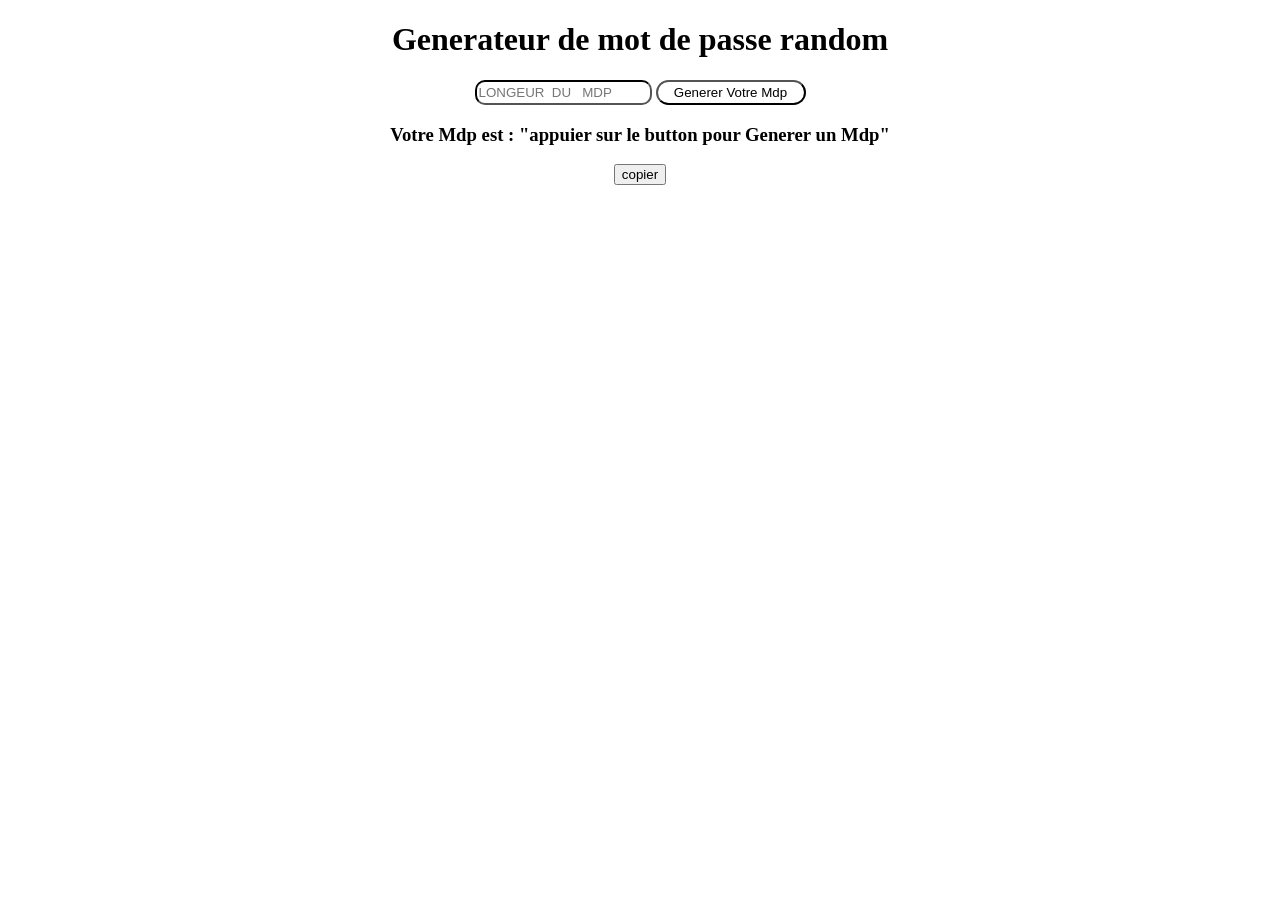
==== index.html @ f596879d "Update and rename rd_pass.html to index.html" ====
<!DOCTYPE html>
<html lang="fr">
<head>
    <title>Generateur de mdp random</title>
    <link rel="stylesheet" href="re_pass.css">
</head>
<body>
    <h1>Generateur de mot de passe random</h1>

    <input type="number" id="inp_len" placeholder="LONGEUR  DU   MDP" >

    

    <button id="btn_gen" onclick="generate()" >Generer Votre Mdp</button>  
   
   <h3 id="result">
    Votre Mdp est : "appuier sur le button pour Generer un Mdp"
   </h3>
   
   <button id="btn_copier" onclick="copier()">copier</button> 

    <script src="re_pass.js"></script>
</body>
</html>
---- re_pass.css ----
body{
    margin: 0;
    text-align: center;
    background-color: white;
    color: black;
}
#inp_len{
    font-family: Arial, Helvetica, sans-serif;
    font-size: 2;
height: 19px;   
    border-radius: 10px;
    border-width: 2px;
    border-color :black ;
    background-color:white ;
    color:black ;
}

#btn_gen{

    font-family: Arial, Helvetica, sans-serif;
    font-size: 2;
    width: 150px;
    height: 25px;    
    border-radius: 15px;
    border-width: 2px;
    border-color :black ;
    background-color:white ;
    color:black ;
}
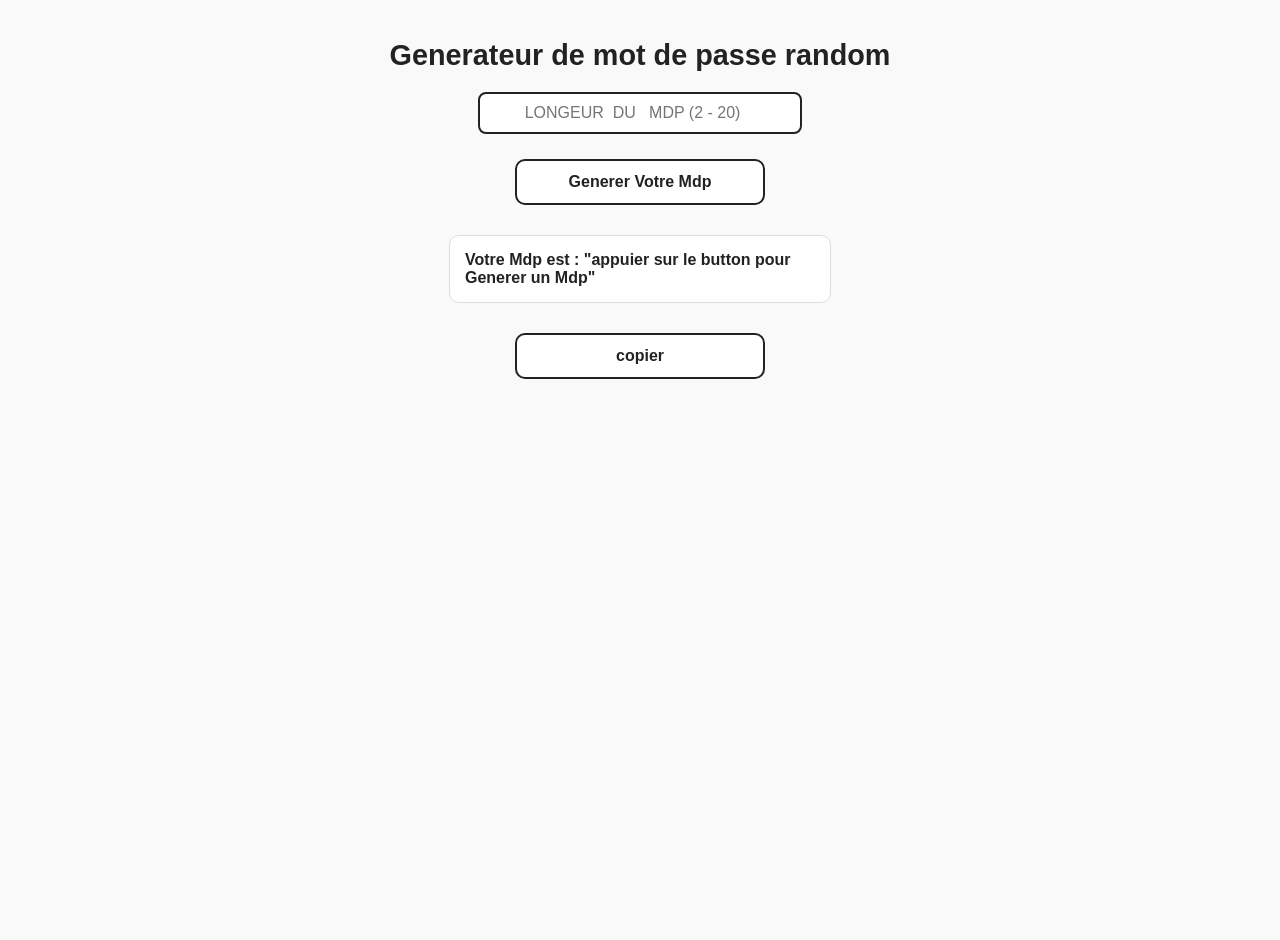
==== commit 974f23e6: "Add files via upload" ====
--- a/index.html
+++ b/index.html
@@ -7,7 +7,7 @@
 <body>
     <h1>Generateur de mot de passe random</h1>
 
-    <input type="number" id="inp_len" placeholder="LONGEUR  DU   MDP" >
+    <input type="number" id="inp_len" placeholder="LONGEUR  DU   MDP (2 - 20)" min=2 max=20 >
 
     
 
@@ -21,4 +21,4 @@
 
     <script src="re_pass.js"></script>
 </body>
-</html>
+</html>
--- a/re_pass.css
+++ b/re_pass.css
@@ -1,29 +1,61 @@
-body{
-    margin: 0;
-    text-align: center;
-    background-color: white;
-    color: black;
-}
-#inp_len{
-    font-family: Arial, Helvetica, sans-serif;
-    font-size: 2;
-height: 19px;   
-    border-radius: 10px;
-    border-width: 2px;
-    border-color :black ;
-    background-color:white ;
-    color:black ;
+body {
+margin: 0;
+padding: 0;
+font-family: Arial, Helvetica, sans-serif;
+background-color: #f9f9f9;
+color: #222;
+display: flex;
+flex-direction: column;
+align-items: center;
+justify-content: flex-start;
+min-height: 100vh;
+padding: 20px;
 }
 
-#btn_gen{
+h1 {
+font-size: 1.8rem;
+margin-bottom: 20px;
+text-align: center;
+}
 
-    font-family: Arial, Helvetica, sans-serif;
-    font-size: 2;
-    width: 150px;
-    height: 25px;    
-    border-radius: 15px;
-    border-width: 2px;
-    border-color :black ;
-    background-color:white ;
-    color:black ;
-}+#inp_len {
+width: 100%;
+max-width: 300px;
+padding: 10px;
+font-size: 1rem;
+border-radius: 8px;
+border: 2px solid #222;
+margin-bottom: 15px;
+text-align: center;
+}
+
+button {
+width: 100%;
+max-width: 250px;
+padding: 12px;
+margin: 10px 0;
+font-size: 1rem;
+font-weight: bold;
+border-radius: 10px;
+border: 2px solid #222;
+background-color: white;
+color: #222;
+cursor: pointer;
+transition: all 0.2s ease-in-out;
+}
+
+button:hover {
+background-color: #222;
+color: white;
+}
+
+#result {
+font-size: 1rem;
+margin: 20px 0;
+padding: 15px;
+background: #fff;
+border-radius: 10px;
+border: 1px solid #ddd;
+max-width: 350px;
+word-wrap: break-word;
+}
